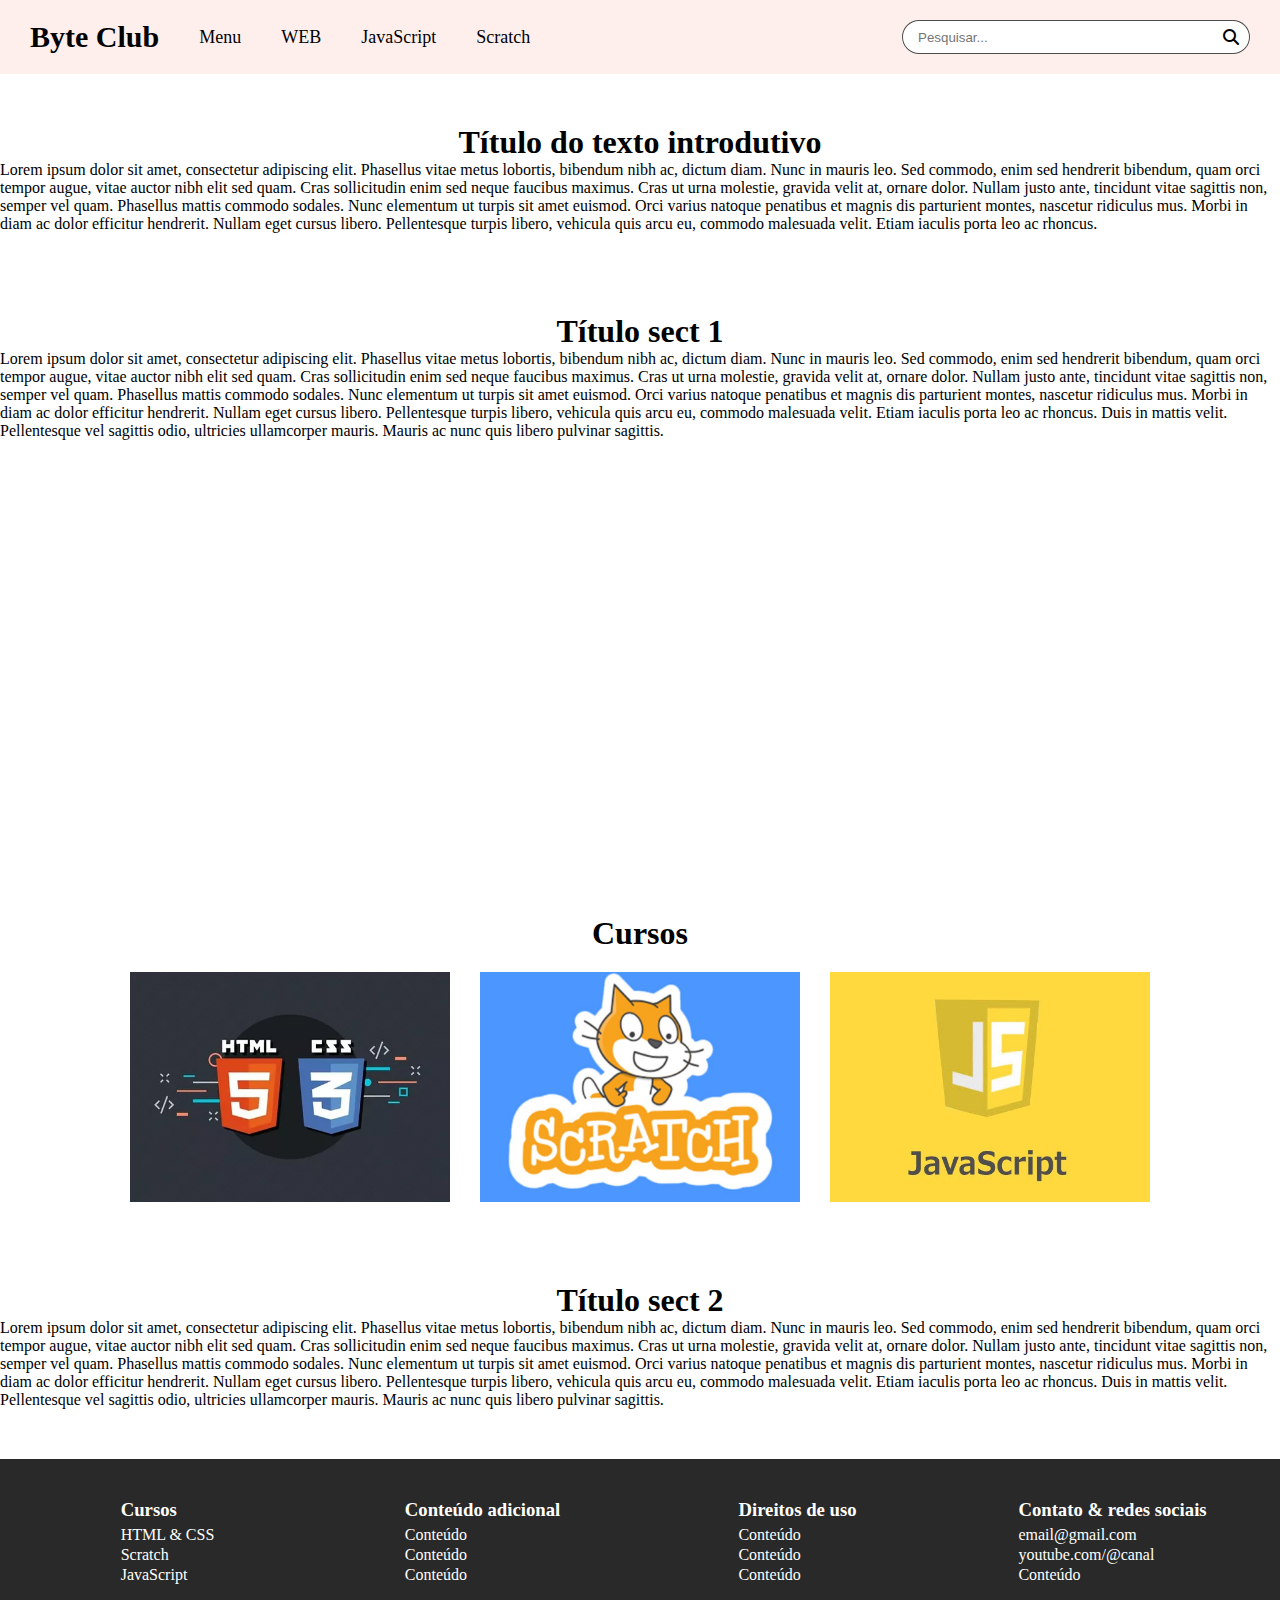
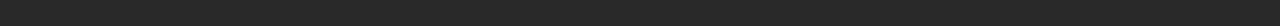
==== index.html @ 6d47fec1 "update site" ====
<!DOCTYPE html>
<html lang="pt-br">

<head>
    <meta charset="UTF-8">
    <meta name="viewport" content="width=\, initial-scale=1.0">
    <link rel="stylesheet" href="styles/style.css">
    <link rel="stylesheet" href="https://cdnjs.cloudflare.com/ajax/libs/font-awesome/6.6.0/css/all.min.css">
    <title>Byte Club</title>
</head>

<body>
    <header>
        <nav class="header-nav">
            <a class="nav-item" href="/index.html">
                <h1>Byte Club</h1>
            </a>
            <a class="nav-item" href="/index.html">Menu</a>
            <a class="nav-item" href="/pages/web.html">WEB</a>
            <a class="nav-item" href="/pages/conteudo_js.html">JavaScript</a>
            <a class="nav-item" href="/pages/scratch.html">Scratch</a>

        </nav>
        <div class="header-search">
            <input type="text" id="inptPesquisa" placeholder="Pesquisar...">
            <i class="fa-solid fa-magnifying-glass"></i>
        </div>
    </header>

    <main>
        <section class="banner">
            <div class="banner-text container">
                <h1>Título do texto introdutivo</h1>
                <p>Lorem ipsum dolor sit amet, consectetur adipiscing elit. Phasellus vitae metus lobortis, bibendum nibh ac, dictum diam. Nunc in mauris leo.
                    Sed commodo, enim sed hendrerit bibendum, quam orci tempor augue, vitae auctor nibh elit sed quam. Cras sollicitudin enim sed neque
                    faucibus maximus. Cras ut urna molestie, gravida velit at, ornare dolor. Nullam justo ante, tincidunt vitae sagittis non, semper vel quam.
                    Phasellus mattis commodo sodales. Nunc elementum ut turpis sit amet euismod. Orci varius natoque penatibus et magnis dis parturient
                    montes, nascetur ridiculus mus. Morbi in diam ac dolor efficitur hendrerit. Nullam eget cursus libero. Pellentesque turpis libero, vehicula quis
                    arcu eu, commodo malesuada velit. Etiam iaculis porta leo ac rhoncus.</p>
            </div>
        </section>
        <section class="s1 container">
            <h1>Título sect 1</h1>
            <p>Lorem ipsum dolor sit amet, consectetur adipiscing elit. Phasellus vitae metus lobortis, bibendum nibh ac, dictum diam. Nunc in mauris leo.
                Sed commodo, enim sed hendrerit bibendum, quam orci tempor augue, vitae auctor nibh elit sed quam. Cras sollicitudin enim sed neque
                faucibus maximus. Cras ut urna molestie, gravida velit at, ornare dolor. Nullam justo ante, tincidunt vitae sagittis non, semper vel quam.
                Phasellus mattis commodo sodales. Nunc elementum ut turpis sit amet euismod. Orci varius natoque penatibus et magnis dis parturient
                montes, nascetur ridiculus mus. Morbi in diam ac dolor efficitur hendrerit. Nullam eget cursus libero. Pellentesque turpis libero, vehicula quis
                arcu eu, commodo malesuada velit. Etiam iaculis porta leo ac rhoncus. Duis in mattis velit. Pellentesque vel sagittis odio, ultricies ullamcorper
                mauris. Mauris ac nunc quis libero pulvinar sagittis.</p>
        </section>
        <section class="container video-section">
            <div class="youtubeBox">
                <iframe width="560" height="315" src="https://www.youtube.com/embed/ts-H3W1uLMM?si=paWpA5qaViZoQzdH" title="Youtube Player" frameborder="0" allow="accelerometer; autoplay; clipboard-write; encrypted-media; gyroscope;   
            picture-in-picture" allowfullscreen>
                </iframe>
            </div>
        </section>
        <section class="container courses">
            <h1>Cursos</h1>
            <div class="courses-imgs">
                <a class="html-css" href="#"></a>
                <a class="scratch" href="./pages/scratch.html"></a>
                <a class="javascript" href="#"></a>
            </div>
        </section>
        <section class="container s2">
            <h1>Título sect 2</h1>
            <p>Lorem ipsum dolor sit amet, consectetur adipiscing elit. Phasellus vitae metus lobortis, bibendum nibh ac, dictum diam. Nunc in mauris leo.
                Sed commodo, enim sed hendrerit bibendum, quam orci tempor augue, vitae auctor nibh elit sed quam. Cras sollicitudin enim sed neque
                faucibus maximus. Cras ut urna molestie, gravida velit at, ornare dolor. Nullam justo ante, tincidunt vitae sagittis non, semper vel quam.
                Phasellus mattis commodo sodales. Nunc elementum ut turpis sit amet euismod. Orci varius natoque penatibus et magnis dis parturient
                montes, nascetur ridiculus mus. Morbi in diam ac dolor efficitur hendrerit. Nullam eget cursus libero. Pellentesque turpis libero, vehicula quis
                arcu eu, commodo malesuada velit. Etiam iaculis porta leo ac rhoncus. Duis in mattis velit. Pellentesque vel sagittis odio, ultricies ullamcorper
                mauris. Mauris ac nunc quis libero pulvinar sagittis.</p>
        </section>
    </main>

    <footer>
        <div>
            <h3>Cursos</h3>
            <a href="">HTML & CSS</a>
            <a href="">Scratch</a>
            <a href="">JavaScript</a>
        </div>

        <div>
            <h3>Conteúdo adicional</h3>
            <a href="">Conteúdo</a>
            <a href="">Conteúdo</a>
            <a href="">Conteúdo</a>
        </div>

        <div>
            <h3>Direitos de uso</h3>
            <a href="">Conteúdo</a>
            <a href="">Conteúdo</a>
            <a href="">Conteúdo</a>
        </div>


        <div>
            <h3>Contato & redes sociais</h3>
            <a href="">email@gmail.com</a>
            <a href="">youtube.com/@canal</a>
            <a href="">Conteúdo</a>
        </div>
    </footer>
</body>

</html>
---- styles/style.css ----
/*global*/
@import "./global/global.css";
@import "./global/header.css";
@import "./global/footer.css";

/*home*/
@import "./home/banner.css";
@import "./home/first-section.css";
@import "./home/video.css";
@import "./home/courses.css";
@import "./home/second-section.css";
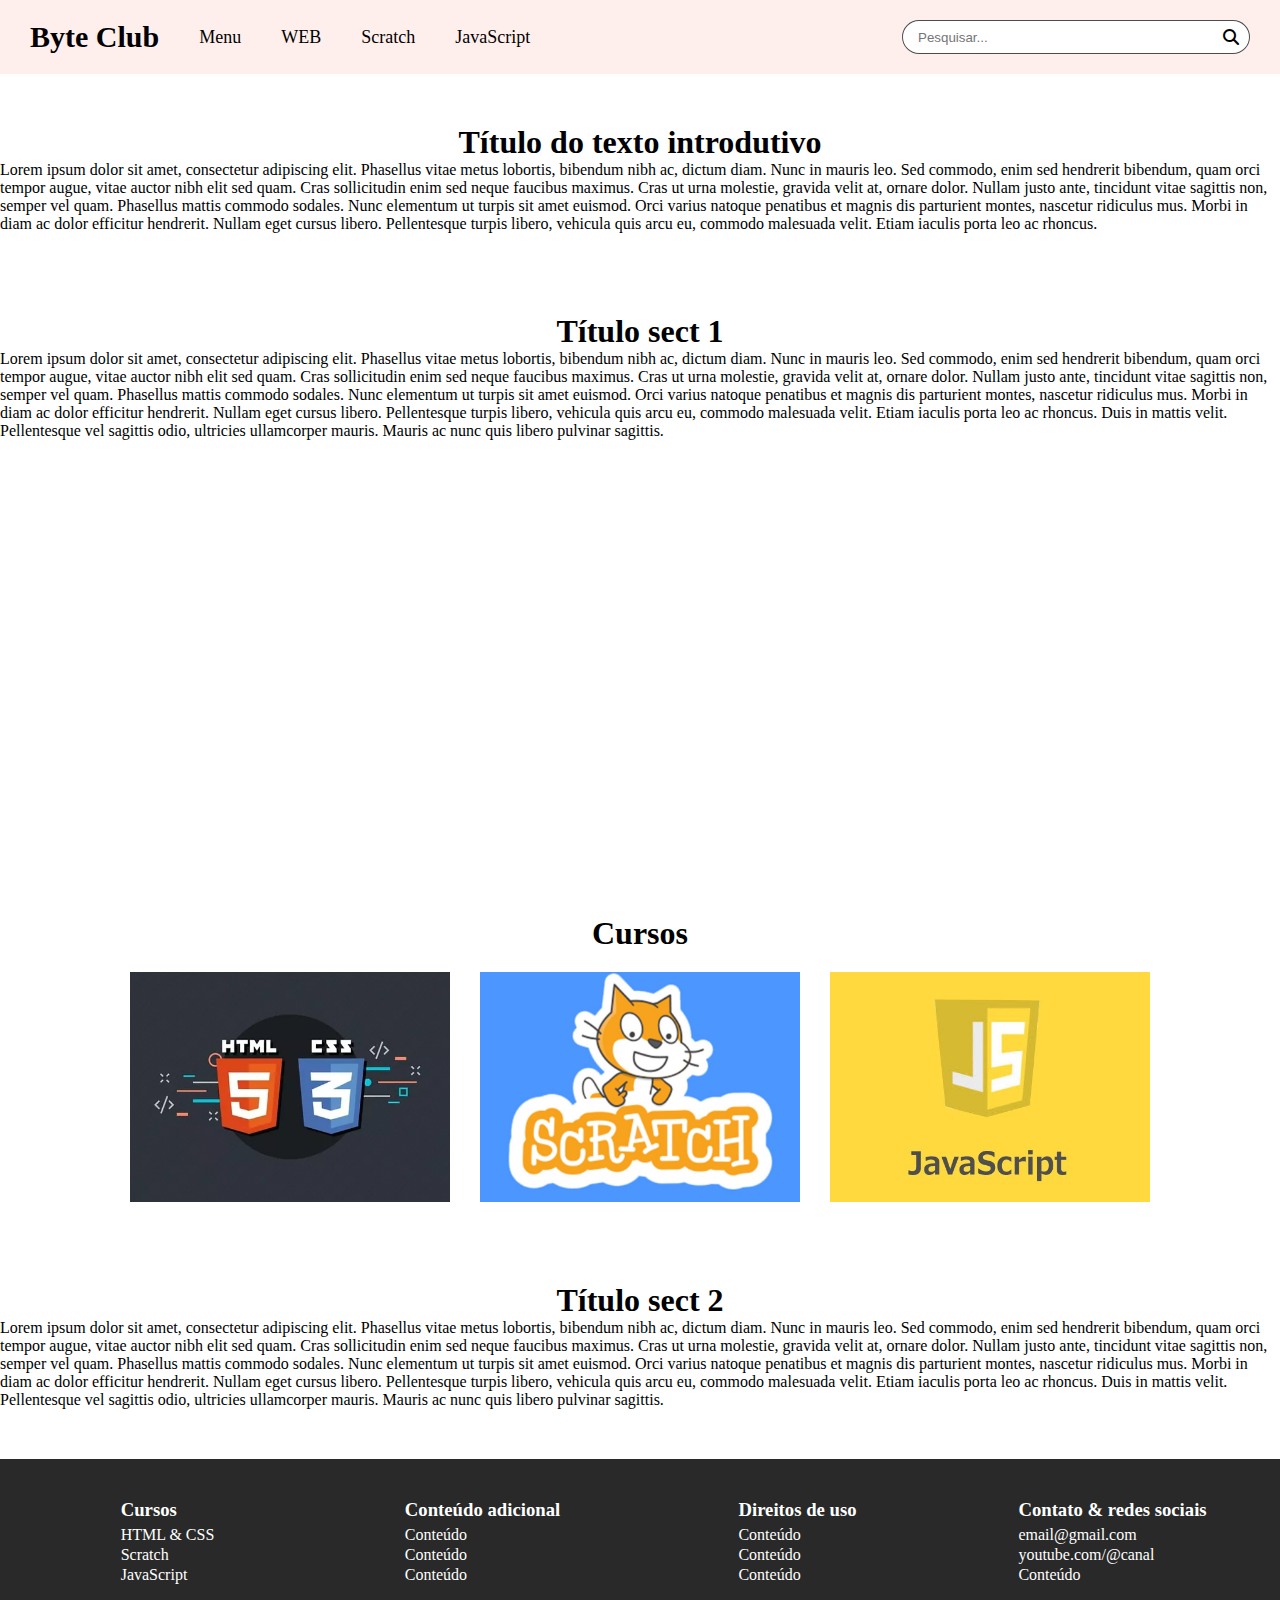
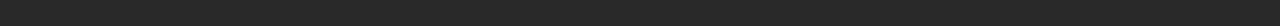
==== commit 6263da7f: "Conteudo html da pagina web e barra lateral" ====
--- a/index.html
+++ b/index.html
@@ -17,8 +17,8 @@
             </a>
             <a class="nav-item" href="/index.html">Menu</a>
             <a class="nav-item" href="/pages/web.html">WEB</a>
+            <a class="nav-item" href="/pages/scratch.html">Scratch</a>
             <a class="nav-item" href="/pages/conteudo_js.html">JavaScript</a>
-            <a class="nav-item" href="/pages/scratch.html">Scratch</a>
 
         </nav>
         <div class="header-search">
@@ -59,7 +59,7 @@
         <section class="container courses">
             <h1>Cursos</h1>
             <div class="courses-imgs">
-                <a class="html-css" href="#"></a>
+                <a class="html-css" href="./pages/web.html"></a>
                 <a class="scratch" href="./pages/scratch.html"></a>
                 <a class="javascript" href="#"></a>
             </div>
--- a/styles/style.css
+++ b/styles/style.css
@@ -4,8 +4,12 @@
 @import "./global/footer.css";
 
 /*home*/
-@import "./home/banner.css";
-@import "./home/first-section.css";
-@import "./home/video.css";
-@import "./home/courses.css";
-@import "./home/second-section.css";
+@import "./pages_style/home.css";
+
+/*scratch*/
+@import "./pages_style/scratch.css";
+
+/* scratch, web sidebar */
+@import "./global/sidebar.css";
+
+/*web*/
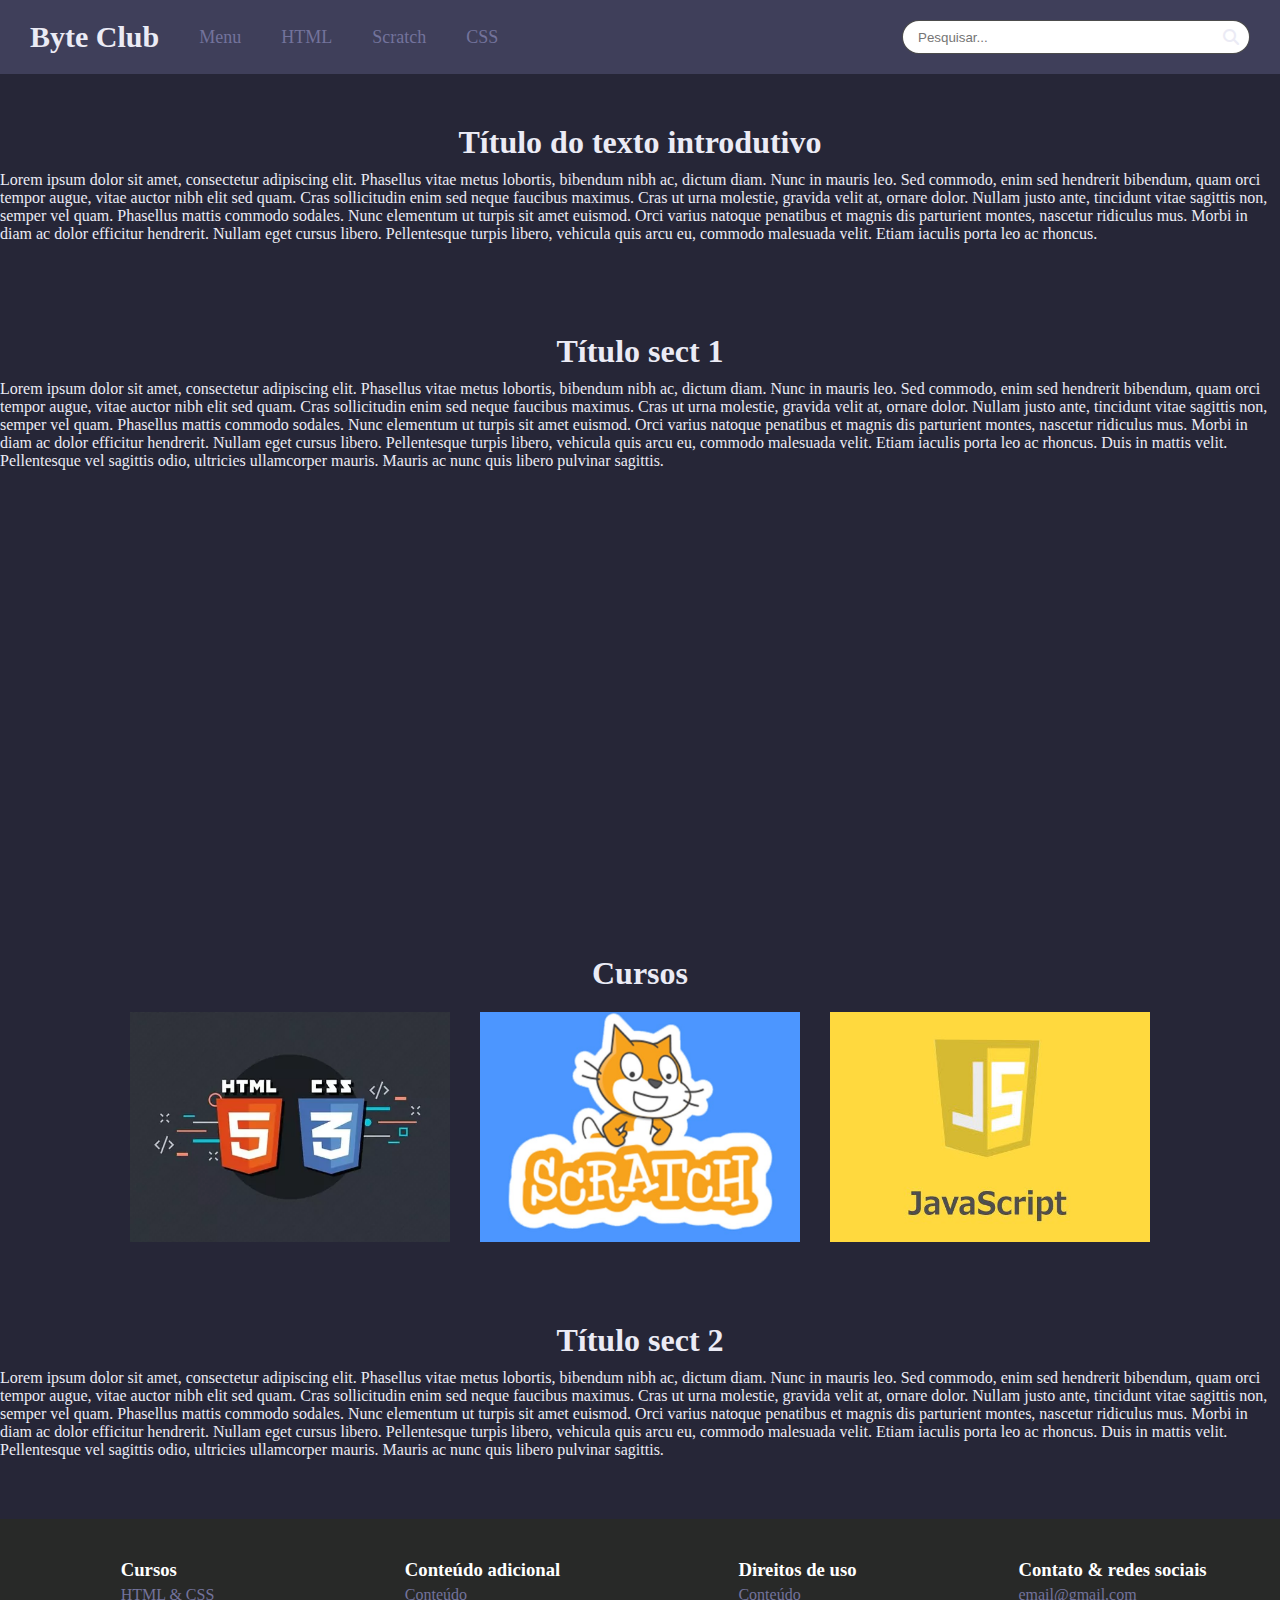
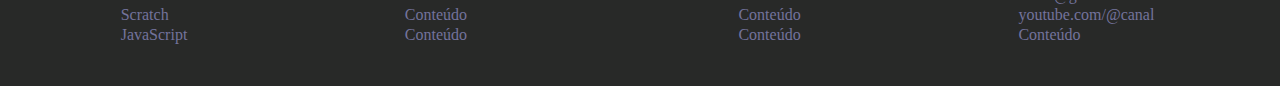
==== commit 8b195cc1: "alterados web.html, adicionado tudo no corpo do styl" ====
--- a/index.html
+++ b/index.html
@@ -1,111 +1,144 @@
 <!DOCTYPE html>
 <html lang="pt-br">
+  <head>
+    <meta charset="UTF-8" />
+    <meta name="viewport" content="width=\, initial-scale=1.0" />
+    <link rel="stylesheet" href="styles/style.css" />
+    <link
+      rel="stylesheet"
+      href="https://cdnjs.cloudflare.com/ajax/libs/font-awesome/6.6.0/css/all.min.css"
+    />
+    <title>Byte Club</title>
+  </head>
 
-<head>
-    <meta charset="UTF-8">
-    <meta name="viewport" content="width=\, initial-scale=1.0">
-    <link rel="stylesheet" href="styles/style.css">
-    <link rel="stylesheet" href="https://cdnjs.cloudflare.com/ajax/libs/font-awesome/6.6.0/css/all.min.css">
-    <title>Byte Club</title>
-</head>
-
-<body>
+  <body>
     <header>
-        <nav class="header-nav">
-            <a class="nav-item" href="/index.html">
-                <h1>Byte Club</h1>
-            </a>
-            <a class="nav-item" href="/index.html">Menu</a>
-            <a class="nav-item" href="/pages/web.html">WEB</a>
-            <a class="nav-item" href="/pages/scratch.html">Scratch</a>
-            <a class="nav-item" href="/pages/conteudo_js.html">JavaScript</a>
-
-        </nav>
-        <div class="header-search">
-            <input type="text" id="inptPesquisa" placeholder="Pesquisar...">
-            <i class="fa-solid fa-magnifying-glass"></i>
-        </div>
+      <nav class="header-nav">
+        <a class="nav-item" href="/index.html">
+          <h1>Byte Club</h1>
+        </a>
+        <a class="nav-item" href="/index.html">Menu</a>
+        <a class="nav-item" href="/pages/web.html">HTML</a>
+        <a class="nav-item" href="/pages/scratch.html">Scratch</a>
+        <a class="nav-item" href="/pages/conteudo_js.html">CSS</a>
+      </nav>
+      <div class="header-search">
+        <input type="text" id="inptPesquisa" placeholder="Pesquisar..." />
+        <i class="fa-solid fa-magnifying-glass"></i>
+      </div>
     </header>
 
     <main>
-        <section class="banner">
-            <div class="banner-text container">
-                <h1>Título do texto introdutivo</h1>
-                <p>Lorem ipsum dolor sit amet, consectetur adipiscing elit. Phasellus vitae metus lobortis, bibendum nibh ac, dictum diam. Nunc in mauris leo.
-                    Sed commodo, enim sed hendrerit bibendum, quam orci tempor augue, vitae auctor nibh elit sed quam. Cras sollicitudin enim sed neque
-                    faucibus maximus. Cras ut urna molestie, gravida velit at, ornare dolor. Nullam justo ante, tincidunt vitae sagittis non, semper vel quam.
-                    Phasellus mattis commodo sodales. Nunc elementum ut turpis sit amet euismod. Orci varius natoque penatibus et magnis dis parturient
-                    montes, nascetur ridiculus mus. Morbi in diam ac dolor efficitur hendrerit. Nullam eget cursus libero. Pellentesque turpis libero, vehicula quis
-                    arcu eu, commodo malesuada velit. Etiam iaculis porta leo ac rhoncus.</p>
-            </div>
-        </section>
-        <section class="s1 container">
-            <h1>Título sect 1</h1>
-            <p>Lorem ipsum dolor sit amet, consectetur adipiscing elit. Phasellus vitae metus lobortis, bibendum nibh ac, dictum diam. Nunc in mauris leo.
-                Sed commodo, enim sed hendrerit bibendum, quam orci tempor augue, vitae auctor nibh elit sed quam. Cras sollicitudin enim sed neque
-                faucibus maximus. Cras ut urna molestie, gravida velit at, ornare dolor. Nullam justo ante, tincidunt vitae sagittis non, semper vel quam.
-                Phasellus mattis commodo sodales. Nunc elementum ut turpis sit amet euismod. Orci varius natoque penatibus et magnis dis parturient
-                montes, nascetur ridiculus mus. Morbi in diam ac dolor efficitur hendrerit. Nullam eget cursus libero. Pellentesque turpis libero, vehicula quis
-                arcu eu, commodo malesuada velit. Etiam iaculis porta leo ac rhoncus. Duis in mattis velit. Pellentesque vel sagittis odio, ultricies ullamcorper
-                mauris. Mauris ac nunc quis libero pulvinar sagittis.</p>
-        </section>
-        <section class="container video-section">
-            <div class="youtubeBox">
-                <iframe width="560" height="315" src="https://www.youtube.com/embed/ts-H3W1uLMM?si=paWpA5qaViZoQzdH" title="Youtube Player" frameborder="0" allow="accelerometer; autoplay; clipboard-write; encrypted-media; gyroscope;   
-            picture-in-picture" allowfullscreen>
-                </iframe>
-            </div>
-        </section>
-        <section class="container courses">
-            <h1>Cursos</h1>
-            <div class="courses-imgs">
-                <a class="html-css" href="./pages/web.html"></a>
-                <a class="scratch" href="./pages/scratch.html"></a>
-                <a class="javascript" href="#"></a>
-            </div>
-        </section>
-        <section class="container s2">
-            <h1>Título sect 2</h1>
-            <p>Lorem ipsum dolor sit amet, consectetur adipiscing elit. Phasellus vitae metus lobortis, bibendum nibh ac, dictum diam. Nunc in mauris leo.
-                Sed commodo, enim sed hendrerit bibendum, quam orci tempor augue, vitae auctor nibh elit sed quam. Cras sollicitudin enim sed neque
-                faucibus maximus. Cras ut urna molestie, gravida velit at, ornare dolor. Nullam justo ante, tincidunt vitae sagittis non, semper vel quam.
-                Phasellus mattis commodo sodales. Nunc elementum ut turpis sit amet euismod. Orci varius natoque penatibus et magnis dis parturient
-                montes, nascetur ridiculus mus. Morbi in diam ac dolor efficitur hendrerit. Nullam eget cursus libero. Pellentesque turpis libero, vehicula quis
-                arcu eu, commodo malesuada velit. Etiam iaculis porta leo ac rhoncus. Duis in mattis velit. Pellentesque vel sagittis odio, ultricies ullamcorper
-                mauris. Mauris ac nunc quis libero pulvinar sagittis.</p>
-        </section>
+      <section class="banner">
+        <div class="banner-text container">
+          <h1>Título do texto introdutivo</h1>
+          <p>
+            Lorem ipsum dolor sit amet, consectetur adipiscing elit. Phasellus
+            vitae metus lobortis, bibendum nibh ac, dictum diam. Nunc in mauris
+            leo. Sed commodo, enim sed hendrerit bibendum, quam orci tempor
+            augue, vitae auctor nibh elit sed quam. Cras sollicitudin enim sed
+            neque faucibus maximus. Cras ut urna molestie, gravida velit at,
+            ornare dolor. Nullam justo ante, tincidunt vitae sagittis non,
+            semper vel quam. Phasellus mattis commodo sodales. Nunc elementum ut
+            turpis sit amet euismod. Orci varius natoque penatibus et magnis dis
+            parturient montes, nascetur ridiculus mus. Morbi in diam ac dolor
+            efficitur hendrerit. Nullam eget cursus libero. Pellentesque turpis
+            libero, vehicula quis arcu eu, commodo malesuada velit. Etiam
+            iaculis porta leo ac rhoncus.
+          </p>
+        </div>
+      </section>
+      <section class="s1 container">
+        <h1>Título sect 1</h1>
+        <p>
+          Lorem ipsum dolor sit amet, consectetur adipiscing elit. Phasellus
+          vitae metus lobortis, bibendum nibh ac, dictum diam. Nunc in mauris
+          leo. Sed commodo, enim sed hendrerit bibendum, quam orci tempor augue,
+          vitae auctor nibh elit sed quam. Cras sollicitudin enim sed neque
+          faucibus maximus. Cras ut urna molestie, gravida velit at, ornare
+          dolor. Nullam justo ante, tincidunt vitae sagittis non, semper vel
+          quam. Phasellus mattis commodo sodales. Nunc elementum ut turpis sit
+          amet euismod. Orci varius natoque penatibus et magnis dis parturient
+          montes, nascetur ridiculus mus. Morbi in diam ac dolor efficitur
+          hendrerit. Nullam eget cursus libero. Pellentesque turpis libero,
+          vehicula quis arcu eu, commodo malesuada velit. Etiam iaculis porta
+          leo ac rhoncus. Duis in mattis velit. Pellentesque vel sagittis odio,
+          ultricies ullamcorper mauris. Mauris ac nunc quis libero pulvinar
+          sagittis.
+        </p>
+      </section>
+      <section class="container video-section">
+        <div class="youtubeBox">
+          <iframe
+            width="560"
+            height="315"
+            src="https://www.youtube.com/embed/ts-H3W1uLMM?si=paWpA5qaViZoQzdH"
+            title="Youtube Player"
+            frameborder="0"
+            allow="accelerometer; autoplay; clipboard-write; encrypted-media; gyroscope;   
+            picture-in-picture"
+            allowfullscreen
+          >
+          </iframe>
+        </div>
+      </section>
+      <section class="container courses">
+        <h1>Cursos</h1>
+        <div class="courses-imgs">
+          <a class="html-css" href="./pages/web.html"></a>
+          <a class="scratch" href="./pages/scratch.html"></a>
+          <a class="javascript" href="#"></a>
+        </div>
+      </section>
+      <section class="container s2">
+        <h1>Título sect 2</h1>
+        <p>
+          Lorem ipsum dolor sit amet, consectetur adipiscing elit. Phasellus
+          vitae metus lobortis, bibendum nibh ac, dictum diam. Nunc in mauris
+          leo. Sed commodo, enim sed hendrerit bibendum, quam orci tempor augue,
+          vitae auctor nibh elit sed quam. Cras sollicitudin enim sed neque
+          faucibus maximus. Cras ut urna molestie, gravida velit at, ornare
+          dolor. Nullam justo ante, tincidunt vitae sagittis non, semper vel
+          quam. Phasellus mattis commodo sodales. Nunc elementum ut turpis sit
+          amet euismod. Orci varius natoque penatibus et magnis dis parturient
+          montes, nascetur ridiculus mus. Morbi in diam ac dolor efficitur
+          hendrerit. Nullam eget cursus libero. Pellentesque turpis libero,
+          vehicula quis arcu eu, commodo malesuada velit. Etiam iaculis porta
+          leo ac rhoncus. Duis in mattis velit. Pellentesque vel sagittis odio,
+          ultricies ullamcorper mauris. Mauris ac nunc quis libero pulvinar
+          sagittis.
+        </p>
+      </section>
     </main>
 
     <footer>
-        <div>
-            <h3>Cursos</h3>
-            <a href="">HTML & CSS</a>
-            <a href="">Scratch</a>
-            <a href="">JavaScript</a>
-        </div>
+      <div>
+        <h3>Cursos</h3>
+        <a href="">HTML & CSS</a>
+        <a href="">Scratch</a>
+        <a href="">JavaScript</a>
+      </div>
 
-        <div>
-            <h3>Conteúdo adicional</h3>
-            <a href="">Conteúdo</a>
-            <a href="">Conteúdo</a>
-            <a href="">Conteúdo</a>
-        </div>
+      <div>
+        <h3>Conteúdo adicional</h3>
+        <a href="">Conteúdo</a>
+        <a href="">Conteúdo</a>
+        <a href="">Conteúdo</a>
+      </div>
 
-        <div>
-            <h3>Direitos de uso</h3>
-            <a href="">Conteúdo</a>
-            <a href="">Conteúdo</a>
-            <a href="">Conteúdo</a>
-        </div>
+      <div>
+        <h3>Direitos de uso</h3>
+        <a href="">Conteúdo</a>
+        <a href="">Conteúdo</a>
+        <a href="">Conteúdo</a>
+      </div>
 
-
-        <div>
-            <h3>Contato & redes sociais</h3>
-            <a href="">email@gmail.com</a>
-            <a href="">youtube.com/@canal</a>
-            <a href="">Conteúdo</a>
-        </div>
+      <div>
+        <h3>Contato & redes sociais</h3>
+        <a href="">email@gmail.com</a>
+        <a href="">youtube.com/@canal</a>
+        <a href="">Conteúdo</a>
+      </div>
     </footer>
-</body>
-
-</html>+  </body>
+</html>
--- a/styles/style.css
+++ b/styles/style.css
@@ -1,15 +1,350 @@
-/*global*/
-@import "./global/global.css";
-@import "./global/header.css";
-@import "./global/footer.css";
-
-/*home*/
-@import "./pages_style/home.css";
-
-/*scratch*/
-@import "./pages_style/scratch.css";
-
-/* scratch, web sidebar */
-@import "./global/sidebar.css";
-
-/*web*/
+/* -------------------------------- */
+/* ESTILOS GLOBAIS                  */
+/* -------------------------------- */
+
+* {
+  padding: 0;
+  margin: 0;
+  box-sizing: border-box;
+}
+
+html {
+  scroll-padding-top: 0px;
+}
+
+body {
+  margin: 0;
+  padding: 0;
+  background-color: #262637; /* Azul escuro da paleta como fundo */
+  color: #ebebf5; /* Branco gelo da paleta para o texto */
+}
+
+a {
+  text-decoration: none;
+  transition: color 0.3s ease;
+  color: #73739c; /* Azul claro acinzentado para os links */
+}
+
+a:hover {
+  color: #9494bf; /* Azul claro mais vibrante para o hover */
+}
+
+img {
+  max-width: 100%;
+  height: auto;
+}
+
+p {
+  margin-top: 10px;
+  margin-bottom: 10px;
+}
+
+li {
+  margin-top: 10px;
+}
+
+.container {
+  max-width: 1300px;
+  margin: 20px auto;
+  padding-top: 30px;
+  padding-bottom: 30px;
+}
+
+/* -------------------------------- */
+/* HEADER                            */
+/* -------------------------------- */
+
+header {
+  padding: 20px 30px;
+  background-color: #3f3f5a; /* Azul acinzentado escuro para o navbar */
+  display: flex;
+  justify-content: space-between;
+  align-items: center;
+  top: 0;
+  position: sticky;
+  width: 100%;
+}
+
+.header-nav {
+  display: flex;
+  gap: 40px;
+  align-items: center;
+}
+
+.header-nav h1 {
+  font-size: 30px;
+  color: #ebebf5; /* Branco gelo para o título do header */
+}
+
+.header-nav a {
+  font-size: 18px;
+}
+
+.header-search {
+  display: flex;
+  align-items: center;
+  gap: 5px;
+  background-color: white;
+  padding: 8px 10px 8px 15px;
+  border-radius: 20px;
+  border: solid rgba(0, 0, 0, 0.7) 1px;
+}
+
+.header-search input {
+  border: none;
+  width: 300px;
+}
+
+input:focus-visible {
+  outline: none;
+}
+
+/* -------------------------------- */
+/* FOOTER                            */
+/* -------------------------------- */
+
+footer {
+  display: grid;
+  grid-template-columns: repeat(4, 1fr);
+  justify-items: center;
+  background-color: #282928;
+  color: white;
+  padding: 40px 10px;
+}
+
+footer h3 {
+  margin-bottom: 5px;
+}
+
+footer a {
+  display: block;
+  margin-bottom: 2px;
+}
+
+/* -------------------------------- */
+/* HOME                              */
+/* -------------------------------- */
+
+/* Banner */
+.banner h1 {
+  text-align: center;
+}
+
+/* Courses */
+.courses h1 {
+  text-align: center;
+  margin-bottom: 20px;
+}
+
+.courses-imgs {
+  display: flex;
+  justify-content: center;
+  gap: 30px;
+}
+
+.courses-imgs a {
+  display: block;
+  height: 230px;
+  width: 25%;
+  background-repeat: no-repeat;
+  background-size: cover;
+  background-position: center;
+}
+
+.html-css {
+  background-image: url("../../images/html-css.webp");
+}
+
+.scratch {
+  background-image: url("../../images/scratch.jpg");
+}
+
+.javascript {
+  background-image: url("../../images/javascript.jpg");
+}
+
+/* First Section */
+.s1 h1 {
+  text-align: center;
+}
+
+/* Second Section */
+.s2 h1 {
+  text-align: center;
+}
+
+/* Video */
+.youtubeBox {
+  display: flex;
+  justify-content: center;
+}
+
+/* -------------------------------- */
+/* SCRATCH                          */
+/* -------------------------------- */
+
+#scratch .box_text,
+#web .box_text {
+  margin-left: 20px;
+}
+
+/* Estilos migrados do scratch.css */
+.box_text {
+  justify-content: flex-start;
+  margin-left: 250px; /* Ajuste este valor se necessário */
+  width: 1000px; /* Ajuste este valor se necessário */
+}
+
+.conteudo_titulo {
+  color: #ebebf5; /* Branco gelo para os títulos */
+  font-family: "Rowdies", serif;
+  font-weight: 700;
+  font-size: 40px;
+  font-style: normal;
+  align-items: center;
+  text-align: center;
+  justify-content: center;
+  margin: 20px 20px;
+}
+
+.text_content_strong {
+  margin-bottom: 7px;
+  font-family: "Ubuntu", sans-serif;
+  font-weight: 700;
+  font-style: normal;
+  color: #e7e7ee;
+}
+
+.text_content_medium {
+  margin-bottom: 7px;
+  color: #d9d9d9;
+  font-family: "Ubuntu", sans-serif;
+}
+
+#scratch main,
+#web main {
+  display: flex;
+  gap: 60px;
+}
+
+.topics_sidebar {
+  display: flex;
+  flex-direction: column;
+  top: 160px;
+  margin-left: 30px;
+  position: sticky;
+  width: 180px;
+  color: #818cf8;
+}
+
+.topics_sidebar a {
+  margin-bottom: 10px;
+  color: #73739c; /* Azul claro acinzentado para os links da sidebar */
+}
+
+.topics_sidebar details {
+  display: flex;
+  flex-direction: column;
+}
+
+.topics_sidebar details a,
+.topics_sidebar summary {
+  margin-bottom: 5px;
+}
+
+.topics_sidebar details a:nth-child(n + 2) {
+  margin-left: 16px;
+}
+
+.topics_sidebar a:hover {
+  text-decoration: underline;
+}
+
+/* -------------------------------- */
+/* WEB                              */
+/* -------------------------------- */
+
+code {
+  font-family: "Courier New", monospace;
+  font-size: 14px;
+  padding: 2px 4px;
+  border: 1px solid #ccc;
+  white-space: pre-wrap;
+  background-color: #21213c !important; /* Azul escuro para o fundo do código */
+  color: #ebebf5 !important; /* Branco gelo para o texto do código */
+  margin-bottom: 5px;
+}
+
+.scratch-code {
+  font-family: "Courier New", monospace;
+  font-size: 14px;
+  padding: 2px 4px;
+  border: 1px solid #ccc;
+  white-space: pre-wrap;
+  background-color: #21213c !important; /* Azul escuro para o fundo do código */
+  color: #ebebf5 !important; /* Branco gelo para o texto do código */
+  margin-bottom: 5px;
+}
+
+pre code .hljs-tag {
+  color: #569cd6; /* Azul claro para tags */
+}
+
+pre code .hljs-name,
+pre code .hljs-selector-id,
+pre code .hljs-selector-class {
+  color: #c586c0; /* Lilás para nomes, IDs e classes */
+}
+
+pre code .hljs-attribute {
+  color: #9cdcfe; /* Azul ciano para atributos */
+}
+
+pre code .hljs-string,
+pre code .hljs-title {
+  color: #d69d85; /* Laranja claro para strings e títulos */
+}
+
+pre code .hljs-keyword,
+pre code .hljs-literal,
+pre code .hljs-symbol,
+pre code .hljs-number {
+  color: #4ec9b0; /* Verde água para palavras-chave, literais, símbolos e números */
+}
+
+pre code .hljs-comment,
+pre code .hljs-quote {
+  color: #6a9955; /* Verde escuro para comentários */
+}
+
+pre code .hljs-tag {
+  color: #24f209; /* Cor mais clara para as tags principais */
+}
+.pre code .hljs-name,
+.pre code .hljs-selector-id,
+.pre code .hljs-selector-class,
+.pre code .hljs-attribute,
+.pre code .hljs-string,
+.pre code .hljs-title,
+.pre code .hljs-keyword,
+.pre code .hljs-literal,
+.pre code .hljs-symbol,
+.pre code .hljs-number,
+.pre code .hljs-comment,
+.pre code .hljs-quote,
+.pre code .hljs-meta,
+.pre code .hljs-template-tag,
+.pre code .hljs-template-variable,
+.pre code .hljs-addition,
+.pre code .hljs-deletion,
+.pre code .hljs-selector-pseudo {
+  color: #690ceb !important;
+}
+
+/* Importações de fontes - Movidas para o topo */
+@import url("https://fonts.googleapis.com/css2?family=Sixtyfour+Convergence&display=swap");
+@import url("https://fonts.googleapis.com/css2?family=Ubuntu:ital,wght@0,300;0,400;0,500;0,700;1,300;1,400;1,500;1,700&display=swap");
+
+html {
+  scroll-behavior: smooth;
+}
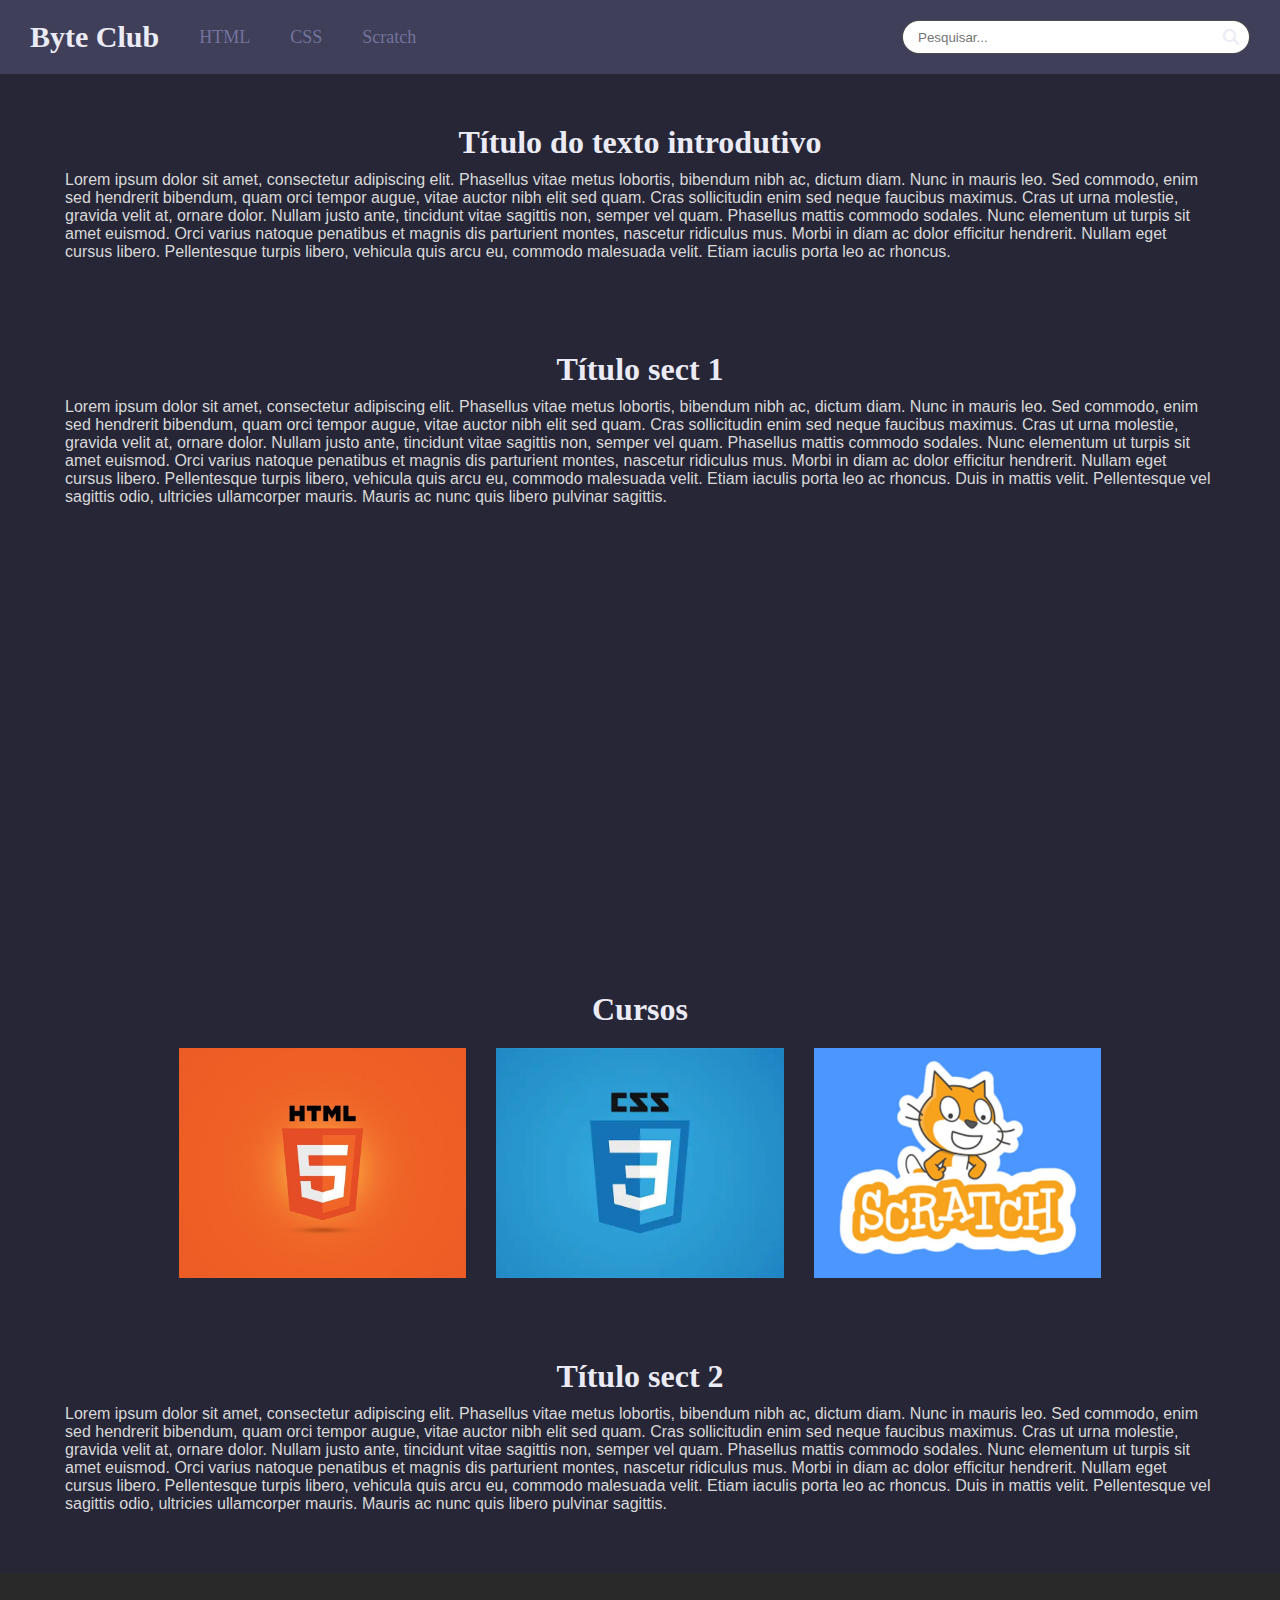
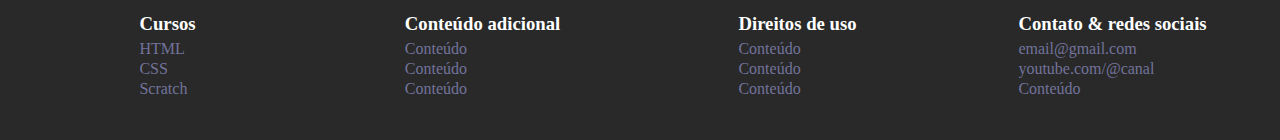
==== commit 2e0e16be: "Mudanças na sidebar, no footer, no header e no css geral, implementação do footer onde faltava e do " ====
--- a/index.html
+++ b/index.html
@@ -1,144 +1,136 @@
 <!DOCTYPE html>
 <html lang="pt-br">
-  <head>
-    <meta charset="UTF-8" />
-    <meta name="viewport" content="width=\, initial-scale=1.0" />
-    <link rel="stylesheet" href="styles/style.css" />
-    <link
-      rel="stylesheet"
-      href="https://cdnjs.cloudflare.com/ajax/libs/font-awesome/6.6.0/css/all.min.css"
-    />
-    <title>Byte Club</title>
-  </head>
 
-  <body>
-    <header>
-      <nav class="header-nav">
-        <a class="nav-item" href="/index.html">
-          <h1>Byte Club</h1>
-        </a>
-        <a class="nav-item" href="/index.html">Menu</a>
-        <a class="nav-item" href="/pages/web.html">HTML</a>
-        <a class="nav-item" href="/pages/scratch.html">Scratch</a>
-        <a class="nav-item" href="/pages/conteudo_js.html">CSS</a>
-      </nav>
-      <div class="header-search">
-        <input type="text" id="inptPesquisa" placeholder="Pesquisar..." />
-        <i class="fa-solid fa-magnifying-glass"></i>
-      </div>
-    </header>
+<head>
+  <meta charset="UTF-8" />
+  <meta name="viewport" content="width=\, initial-scale=1.0" />
+  <link rel="stylesheet" href="styles/style.css" />
+  <link rel="stylesheet" href="styles/index.css" />
+  <link rel="stylesheet" href="https://cdnjs.cloudflare.com/ajax/libs/font-awesome/6.6.0/css/all.min.css" />
+  <title>Home Page - Byte Club</title>
+</head>
 
-    <main>
-      <section class="banner">
-        <div class="banner-text container">
-          <h1>Título do texto introdutivo</h1>
-          <p>
-            Lorem ipsum dolor sit amet, consectetur adipiscing elit. Phasellus
-            vitae metus lobortis, bibendum nibh ac, dictum diam. Nunc in mauris
-            leo. Sed commodo, enim sed hendrerit bibendum, quam orci tempor
-            augue, vitae auctor nibh elit sed quam. Cras sollicitudin enim sed
-            neque faucibus maximus. Cras ut urna molestie, gravida velit at,
-            ornare dolor. Nullam justo ante, tincidunt vitae sagittis non,
-            semper vel quam. Phasellus mattis commodo sodales. Nunc elementum ut
-            turpis sit amet euismod. Orci varius natoque penatibus et magnis dis
-            parturient montes, nascetur ridiculus mus. Morbi in diam ac dolor
-            efficitur hendrerit. Nullam eget cursus libero. Pellentesque turpis
-            libero, vehicula quis arcu eu, commodo malesuada velit. Etiam
-            iaculis porta leo ac rhoncus.
-          </p>
-        </div>
-      </section>
-      <section class="s1 container">
-        <h1>Título sect 1</h1>
-        <p>
+<body id="home">
+  <header>
+    <nav class="header-nav">
+      <a class="nav-item" href="index.html">
+        <h1>Byte Club</h1>
+      </a>
+      <a class="nav-item" href="./pages/web.html">HTML</a>
+      <a class="nav-item" href="./pages/css.html">CSS</a>
+      <a class="nav-item" href="./pages/scratch.html">Scratch</a>
+    </nav>
+    <div class="header-search">
+      <input type="text" id="inptPesquisa" placeholder="Pesquisar..." />
+      <i class="fa-solid fa-magnifying-glass"></i>
+    </div>
+  </header>
+
+  <main>
+    <section class="banner">
+      <div class="banner-text container">
+        <h1>Título do texto introdutivo</h1>
+        <p class="text_content_medium">
           Lorem ipsum dolor sit amet, consectetur adipiscing elit. Phasellus
           vitae metus lobortis, bibendum nibh ac, dictum diam. Nunc in mauris
-          leo. Sed commodo, enim sed hendrerit bibendum, quam orci tempor augue,
-          vitae auctor nibh elit sed quam. Cras sollicitudin enim sed neque
-          faucibus maximus. Cras ut urna molestie, gravida velit at, ornare
-          dolor. Nullam justo ante, tincidunt vitae sagittis non, semper vel
-          quam. Phasellus mattis commodo sodales. Nunc elementum ut turpis sit
-          amet euismod. Orci varius natoque penatibus et magnis dis parturient
-          montes, nascetur ridiculus mus. Morbi in diam ac dolor efficitur
-          hendrerit. Nullam eget cursus libero. Pellentesque turpis libero,
-          vehicula quis arcu eu, commodo malesuada velit. Etiam iaculis porta
-          leo ac rhoncus. Duis in mattis velit. Pellentesque vel sagittis odio,
-          ultricies ullamcorper mauris. Mauris ac nunc quis libero pulvinar
-          sagittis.
+          leo. Sed commodo, enim sed hendrerit bibendum, quam orci tempor
+          augue, vitae auctor nibh elit sed quam. Cras sollicitudin enim sed
+          neque faucibus maximus. Cras ut urna molestie, gravida velit at,
+          ornare dolor. Nullam justo ante, tincidunt vitae sagittis non,
+          semper vel quam. Phasellus mattis commodo sodales. Nunc elementum ut
+          turpis sit amet euismod. Orci varius natoque penatibus et magnis dis
+          parturient montes, nascetur ridiculus mus. Morbi in diam ac dolor
+          efficitur hendrerit. Nullam eget cursus libero. Pellentesque turpis
+          libero, vehicula quis arcu eu, commodo malesuada velit. Etiam
+          iaculis porta leo ac rhoncus.
         </p>
-      </section>
-      <section class="container video-section">
-        <div class="youtubeBox">
-          <iframe
-            width="560"
-            height="315"
-            src="https://www.youtube.com/embed/ts-H3W1uLMM?si=paWpA5qaViZoQzdH"
-            title="Youtube Player"
-            frameborder="0"
-            allow="accelerometer; autoplay; clipboard-write; encrypted-media; gyroscope;   
-            picture-in-picture"
-            allowfullscreen
-          >
-          </iframe>
-        </div>
-      </section>
-      <section class="container courses">
-        <h1>Cursos</h1>
-        <div class="courses-imgs">
-          <a class="html-css" href="./pages/web.html"></a>
-          <a class="scratch" href="./pages/scratch.html"></a>
-          <a class="javascript" href="#"></a>
-        </div>
-      </section>
-      <section class="container s2">
-        <h1>Título sect 2</h1>
-        <p>
-          Lorem ipsum dolor sit amet, consectetur adipiscing elit. Phasellus
-          vitae metus lobortis, bibendum nibh ac, dictum diam. Nunc in mauris
-          leo. Sed commodo, enim sed hendrerit bibendum, quam orci tempor augue,
-          vitae auctor nibh elit sed quam. Cras sollicitudin enim sed neque
-          faucibus maximus. Cras ut urna molestie, gravida velit at, ornare
-          dolor. Nullam justo ante, tincidunt vitae sagittis non, semper vel
-          quam. Phasellus mattis commodo sodales. Nunc elementum ut turpis sit
-          amet euismod. Orci varius natoque penatibus et magnis dis parturient
-          montes, nascetur ridiculus mus. Morbi in diam ac dolor efficitur
-          hendrerit. Nullam eget cursus libero. Pellentesque turpis libero,
-          vehicula quis arcu eu, commodo malesuada velit. Etiam iaculis porta
-          leo ac rhoncus. Duis in mattis velit. Pellentesque vel sagittis odio,
-          ultricies ullamcorper mauris. Mauris ac nunc quis libero pulvinar
-          sagittis.
-        </p>
-      </section>
-    </main>
+      </div>
+    </section>
+    <section class="s1 container">
+      <h1>Título sect 1</h1>
+      <p class="text_content_medium">
+        Lorem ipsum dolor sit amet, consectetur adipiscing elit. Phasellus
+        vitae metus lobortis, bibendum nibh ac, dictum diam. Nunc in mauris
+        leo. Sed commodo, enim sed hendrerit bibendum, quam orci tempor augue,
+        vitae auctor nibh elit sed quam. Cras sollicitudin enim sed neque
+        faucibus maximus. Cras ut urna molestie, gravida velit at, ornare
+        dolor. Nullam justo ante, tincidunt vitae sagittis non, semper vel
+        quam. Phasellus mattis commodo sodales. Nunc elementum ut turpis sit
+        amet euismod. Orci varius natoque penatibus et magnis dis parturient
+        montes, nascetur ridiculus mus. Morbi in diam ac dolor efficitur
+        hendrerit. Nullam eget cursus libero. Pellentesque turpis libero,
+        vehicula quis arcu eu, commodo malesuada velit. Etiam iaculis porta
+        leo ac rhoncus. Duis in mattis velit. Pellentesque vel sagittis odio,
+        ultricies ullamcorper mauris. Mauris ac nunc quis libero pulvinar
+        sagittis.
+      </p>
+    </section>
+    <section class="container video-section">
+      <div class="youtubeBox">
+        <iframe width="560" height="315" src="https://www.youtube.com/embed/ts-H3W1uLMM?si=paWpA5qaViZoQzdH" title="Youtube Player" frameborder="0" allow="accelerometer; autoplay; clipboard-write; encrypted-media; gyroscope;   
+            picture-in-picture" allowfullscreen>
+        </iframe>
+      </div>
+    </section>
+    <section class="container courses">
+      <h1>Cursos</h1>
+      <div class="courses-imgs">
+        <a class="html" href="./pages/web.html"></a>
+        <a class="css" href="./pages/css.html"></a>
+        <a class="scratch" href="./pages/scratch.html"></a>
+        <!-- <a class="javascript" href="./pages/conteudo_js.html"></a> -->
+      </div>
+    </section>
+    <section class="container s2">
+      <h1>Título sect 2</h1>
+      <p class="text_content_medium">
+        Lorem ipsum dolor sit amet, consectetur adipiscing elit. Phasellus
+        vitae metus lobortis, bibendum nibh ac, dictum diam. Nunc in mauris
+        leo. Sed commodo, enim sed hendrerit bibendum, quam orci tempor augue,
+        vitae auctor nibh elit sed quam. Cras sollicitudin enim sed neque
+        faucibus maximus. Cras ut urna molestie, gravida velit at, ornare
+        dolor. Nullam justo ante, tincidunt vitae sagittis non, semper vel
+        quam. Phasellus mattis commodo sodales. Nunc elementum ut turpis sit
+        amet euismod. Orci varius natoque penatibus et magnis dis parturient
+        montes, nascetur ridiculus mus. Morbi in diam ac dolor efficitur
+        hendrerit. Nullam eget cursus libero. Pellentesque turpis libero,
+        vehicula quis arcu eu, commodo malesuada velit. Etiam iaculis porta
+        leo ac rhoncus. Duis in mattis velit. Pellentesque vel sagittis odio,
+        ultricies ullamcorper mauris. Mauris ac nunc quis libero pulvinar
+        sagittis.
+      </p>
+    </section>
+  </main>
 
-    <footer>
-      <div>
-        <h3>Cursos</h3>
-        <a href="">HTML & CSS</a>
-        <a href="">Scratch</a>
-        <a href="">JavaScript</a>
-      </div>
+  <footer>
+    <div>
+      <h3>Cursos</h3>
+      <a href="./pages/web.html">HTML</a>
+      <a href="./pages/css.html">CSS</a>
+      <a href="./pages/scratch.html">Scratch</a>
+    </div>
 
-      <div>
-        <h3>Conteúdo adicional</h3>
-        <a href="">Conteúdo</a>
-        <a href="">Conteúdo</a>
-        <a href="">Conteúdo</a>
-      </div>
+    <div>
+      <h3>Conteúdo adicional</h3>
+      <a href="">Conteúdo</a>
+      <a href="">Conteúdo</a>
+      <a href="">Conteúdo</a>
+    </div>
 
-      <div>
-        <h3>Direitos de uso</h3>
-        <a href="">Conteúdo</a>
-        <a href="">Conteúdo</a>
-        <a href="">Conteúdo</a>
-      </div>
+    <div>
+      <h3>Direitos de uso</h3>
+      <a href="">Conteúdo</a>
+      <a href="">Conteúdo</a>
+      <a href="">Conteúdo</a>
+    </div>
 
-      <div>
-        <h3>Contato & redes sociais</h3>
-        <a href="">email@gmail.com</a>
-        <a href="">youtube.com/@canal</a>
-        <a href="">Conteúdo</a>
-      </div>
-    </footer>
-  </body>
-</html>
+    <div>
+      <h3>Contato & redes sociais</h3>
+      <a href="">email@gmail.com</a>
+      <a href="">youtube.com/@canal</a>
+      <a href="">Conteúdo</a>
+    </div>
+  </footer>
+</body>
+
+</html>--- a/styles/style.css
+++ b/styles/style.css
@@ -1,5 +1,5 @@
 /* -------------------------------- */
-/* ESTILOS GLOBAIS                  */
+/*        ESTILOS GLOBAIS           */
 /* -------------------------------- */
 
 * {
@@ -9,7 +9,8 @@
 }
 
 html {
-  scroll-padding-top: 0px;
+  scroll-padding-top: 80px;
+  scroll-behavior: smooth;
 }
 
 body {
@@ -34,165 +35,95 @@
   height: auto;
 }
 
-p {
+#home p {
   margin-top: 10px;
   margin-bottom: 10px;
 }
 
+#html code + p,
+#css code + p,
+#scratch code + p {
+  margin-top: 5px;
+  margin-bottom: 5px;
+}
+
 li {
   margin-top: 10px;
 }
 
 .container {
-  max-width: 1300px;
+  max-width: 1150px;
   margin: 20px auto;
   padding-top: 30px;
   padding-bottom: 30px;
 }
 
-/* -------------------------------- */
-/* HEADER                            */
-/* -------------------------------- */
-
-header {
-  padding: 20px 30px;
-  background-color: #3f3f5a; /* Azul acinzentado escuro para o navbar */
-  display: flex;
-  justify-content: space-between;
-  align-items: center;
-  top: 0;
-  position: sticky;
-  width: 100%;
-}
-
-.header-nav {
-  display: flex;
-  gap: 40px;
-  align-items: center;
-}
-
-.header-nav h1 {
-  font-size: 30px;
-  color: #ebebf5; /* Branco gelo para o título do header */
-}
-
-.header-nav a {
-  font-size: 18px;
-}
-
-.header-search {
-  display: flex;
-  align-items: center;
-  gap: 5px;
-  background-color: white;
-  padding: 8px 10px 8px 15px;
-  border-radius: 20px;
-  border: solid rgba(0, 0, 0, 0.7) 1px;
-}
-
-.header-search input {
-  border: none;
-  width: 300px;
-}
-
-input:focus-visible {
-  outline: none;
-}
-
-/* -------------------------------- */
-/* FOOTER                            */
-/* -------------------------------- */
-
-footer {
-  display: grid;
-  grid-template-columns: repeat(4, 1fr);
-  justify-items: center;
-  background-color: #282928;
-  color: white;
-  padding: 40px 10px;
-}
-
-footer h3 {
-  margin-bottom: 5px;
-}
-
-footer a {
-  display: block;
-  margin-bottom: 2px;
-}
-
-/* -------------------------------- */
-/* HOME                              */
-/* -------------------------------- */
-
-/* Banner */
-.banner h1 {
-  text-align: center;
-}
-
-/* Courses */
-.courses h1 {
-  text-align: center;
-  margin-bottom: 20px;
-}
-
-.courses-imgs {
-  display: flex;
-  justify-content: center;
-  gap: 30px;
-}
-
-.courses-imgs a {
-  display: block;
-  height: 230px;
-  width: 25%;
-  background-repeat: no-repeat;
-  background-size: cover;
-  background-position: center;
-}
-
-.html-css {
-  background-image: url("../../images/html-css.webp");
-}
-
-.scratch {
-  background-image: url("../../images/scratch.jpg");
-}
-
-.javascript {
-  background-image: url("../../images/javascript.jpg");
-}
-
-/* First Section */
-.s1 h1 {
-  text-align: center;
-}
-
-/* Second Section */
-.s2 h1 {
-  text-align: center;
-}
-
-/* Video */
-.youtubeBox {
-  display: flex;
-  justify-content: center;
-}
-
-/* -------------------------------- */
-/* SCRATCH                          */
-/* -------------------------------- */
-
-#scratch .box_text,
-#web .box_text {
-  margin-left: 20px;
-}
-
-/* Estilos migrados do scratch.css */
+/*Estilos das pags html, css e scratch*/
+.text_content_strong {
+  margin-top: 25px;
+  margin-bottom: 5px;
+  font-family: "Ubuntu", sans-serif;
+  font-weight: 700;
+  font-style: normal;
+  color: #e7e7ee;
+}
+
+.text_content_medium {
+  margin-bottom: 7px;
+  color: #d9d9d9;
+  font-family: "Ubuntu", sans-serif;
+}
+
 .box_text {
   justify-content: flex-start;
   margin-left: 250px; /* Ajuste este valor se necessário */
   width: 1000px; /* Ajuste este valor se necessário */
+}
+
+#scratch main,
+#html main,
+#css main {
+  display: flex;
+  gap: 60px;
+}
+
+.topics_sidebar {
+  display: flex;
+  flex-direction: column;
+  top: 160px;
+  margin-left: 30px;
+  position: sticky;
+  width: 180px;
+  color: #818cf8;
+}
+
+.topics_sidebar a {
+  margin-bottom: 10px;
+  color: #73739c; /* Azul claro acinzentado para os links da sidebar */
+}
+
+.topics_sidebar details {
+  display: flex;
+  flex-direction: column;
+}
+
+.topics_sidebar details a,
+.topics_sidebar summary {
+  margin-bottom: 5px;
+}
+
+.topics_sidebar details a:nth-child(n + 2) {
+  margin-left: 16px;
+}
+
+.topics_sidebar a:hover {
+  text-decoration: underline;
+}
+
+#scratch .box_text,
+#html .box_text,
+#css .box_text {
+  margin-left: 20px;
 }
 
 .conteudo_titulo {
@@ -207,62 +138,9 @@
   margin: 20px 20px;
 }
 
-.text_content_strong {
-  margin-bottom: 7px;
-  font-family: "Ubuntu", sans-serif;
-  font-weight: 700;
-  font-style: normal;
-  color: #e7e7ee;
-}
-
-.text_content_medium {
-  margin-bottom: 7px;
-  color: #d9d9d9;
-  font-family: "Ubuntu", sans-serif;
-}
-
-#scratch main,
-#web main {
-  display: flex;
-  gap: 60px;
-}
-
-.topics_sidebar {
-  display: flex;
-  flex-direction: column;
-  top: 160px;
-  margin-left: 30px;
-  position: sticky;
-  width: 180px;
-  color: #818cf8;
-}
-
-.topics_sidebar a {
-  margin-bottom: 10px;
-  color: #73739c; /* Azul claro acinzentado para os links da sidebar */
-}
-
-.topics_sidebar details {
-  display: flex;
-  flex-direction: column;
-}
-
-.topics_sidebar details a,
-.topics_sidebar summary {
-  margin-bottom: 5px;
-}
-
-.topics_sidebar details a:nth-child(n + 2) {
-  margin-left: 16px;
-}
-
-.topics_sidebar a:hover {
-  text-decoration: underline;
-}
-
-/* -------------------------------- */
-/* WEB                              */
-/* -------------------------------- */
+pre code {
+  padding: 10px 30px !important;
+}
 
 code {
   font-family: "Courier New", monospace;
@@ -341,10 +219,79 @@
   color: #690ceb !important;
 }
 
-/* Importações de fontes - Movidas para o topo */
-@import url("https://fonts.googleapis.com/css2?family=Sixtyfour+Convergence&display=swap");
-@import url("https://fonts.googleapis.com/css2?family=Ubuntu:ital,wght@0,300;0,400;0,500;0,700;1,300;1,400;1,500;1,700&display=swap");
-
-html {
-  scroll-behavior: smooth;
-}
+/* -------------------------------- */
+/*            HEADER                */
+/* -------------------------------- */
+
+header {
+  padding: 20px 30px;
+  background-color: #3f3f5a; /* Azul acinzentado escuro para o navbar */
+  display: flex;
+  justify-content: space-between;
+  align-items: center;
+  top: 0;
+  position: sticky;
+  width: 100%;
+}
+
+.header-nav {
+  display: flex;
+  gap: 40px;
+  align-items: center;
+}
+
+.header-nav h1 {
+  font-size: 30px;
+  color: #ebebf5; /* Branco gelo para o título do header */
+}
+
+.header-nav a {
+  font-size: 18px;
+}
+
+.header-search {
+  display: flex;
+  align-items: center;
+  gap: 5px;
+  background-color: white;
+  padding: 8px 10px 8px 15px;
+  border-radius: 20px;
+  border: solid rgba(0, 0, 0, 0.7) 1px;
+}
+
+.header-search input {
+  border: none;
+  width: 300px;
+}
+
+input:focus-visible {
+  outline: none;
+}
+
+/* -------------------------------- */
+/*            FOOTER                */
+/* -------------------------------- */
+
+footer {
+  display: grid;
+  grid-template-columns: repeat(4, 1fr);
+  justify-items: center;
+  background-color: #282928;
+  color: white;
+  padding: 40px 10px;
+}
+
+footer h3 {
+  margin-bottom: 5px;
+}
+
+footer a {
+  display: block;
+  margin-bottom: 2px;
+}
+
+#html footer,
+#css footer,
+#scratch footer {
+  margin-top: 50px;
+}
--- a/styles/index.css
+++ b/styles/index.css
@@ -0,0 +1,58 @@
+/* Banner */
+
+.banner h1 {
+  text-align: center;
+}
+
+/* Courses */
+
+.courses h1 {
+  text-align: center;
+  margin-bottom: 20px;
+}
+
+.courses-imgs {
+  display: flex;
+  justify-content: center;
+  gap: 30px;
+}
+
+.courses-imgs a {
+  display: block;
+  height: 230px;
+  width: 25%;
+  background-repeat: no-repeat;
+  background-size: cover;
+  background-position: center;
+}
+
+.html {
+  background-image: url("../images/html.png");
+}
+
+.scratch {
+  background-image: url("../images/scratch.jpg");
+}
+
+.css {
+  background-image: url("../images/css.png");
+}
+
+/* First Section */
+
+.s1 h1 {
+  text-align: center;
+}
+
+/* Second Section */
+
+.s2 h1 {
+  text-align: center;
+}
+
+/* Video */
+
+.youtubeBox {
+  display: flex;
+  justify-content: center;
+}
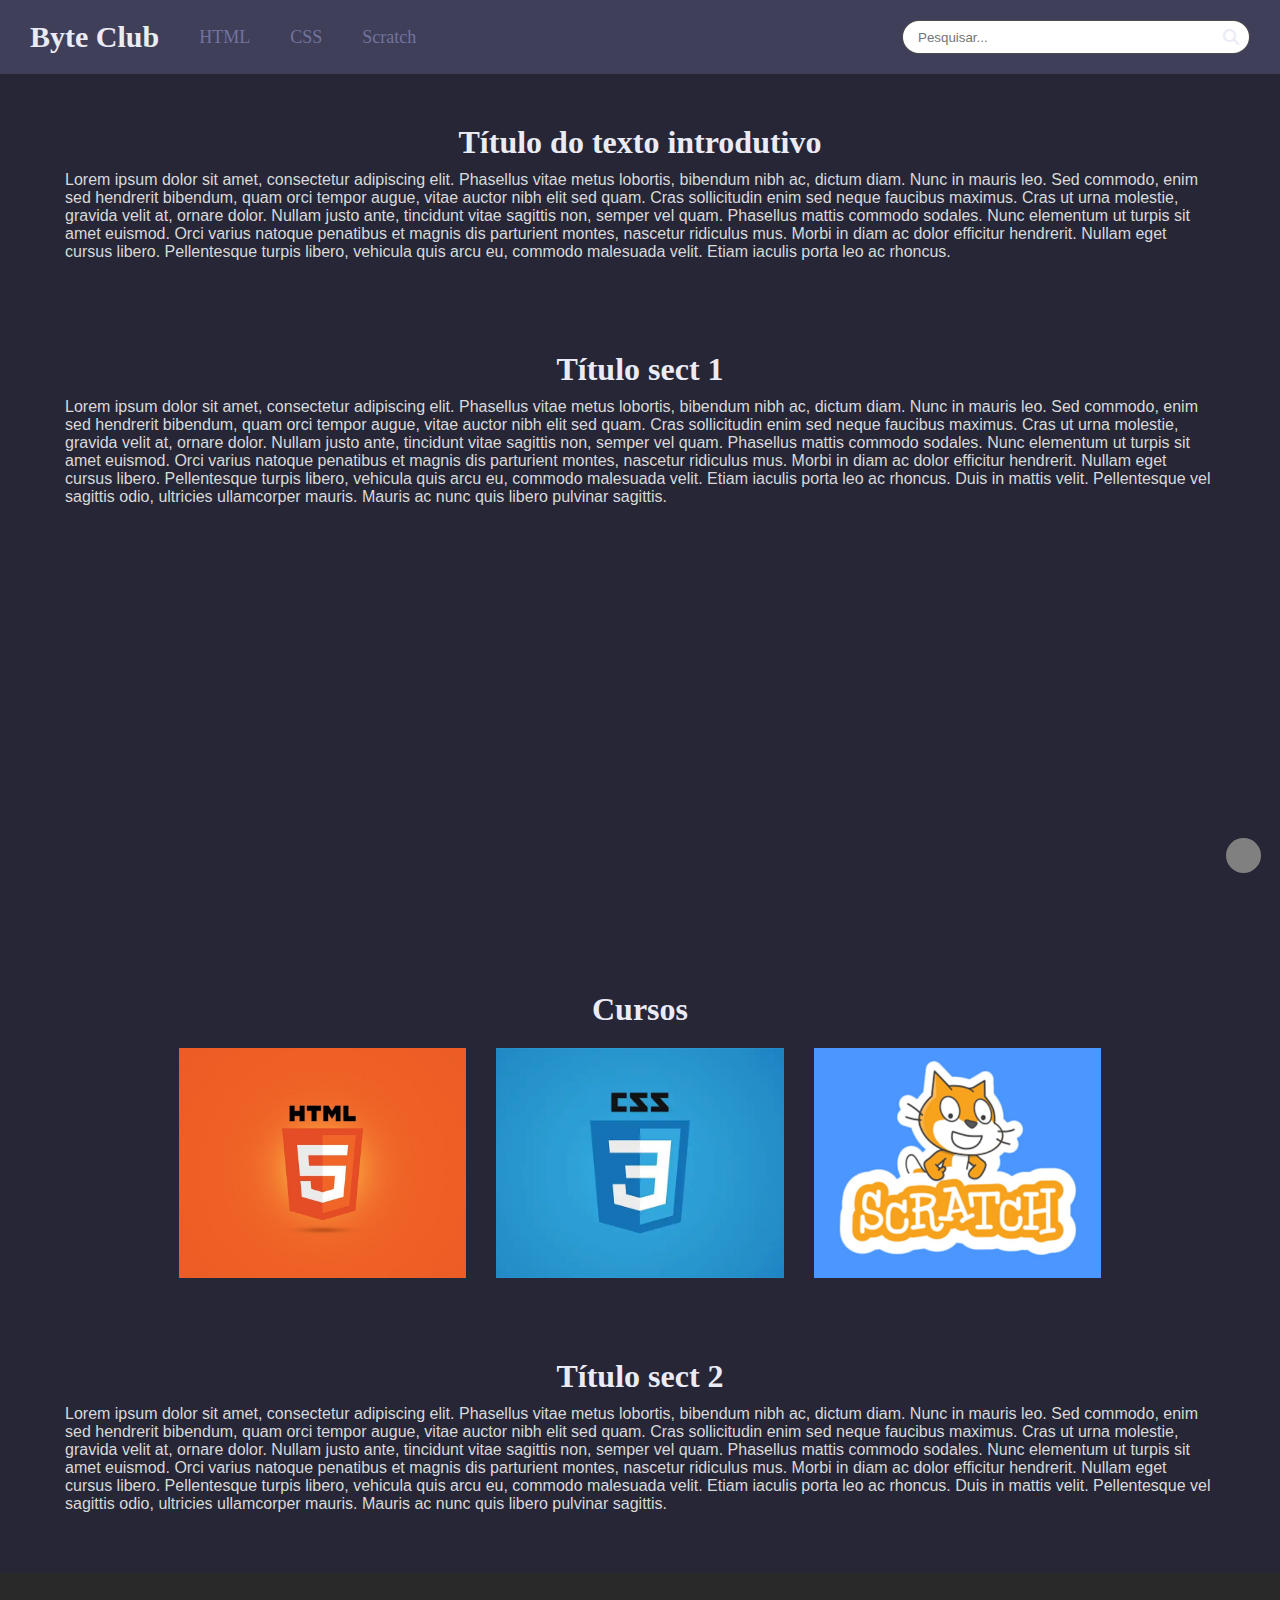
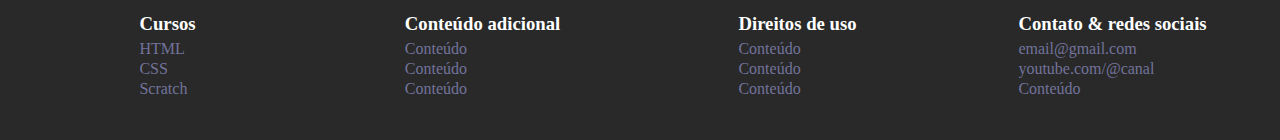
==== commit 6a7fb485: "implementação do chat pro bot" ====
--- a/index.html
+++ b/index.html
@@ -102,6 +102,11 @@
     </section>
   </main>
 
+  <div class="chaticon"></div>
+  <form class="chat" action="">
+    <input type="text">
+  </form>
+
   <footer>
     <div>
       <h3>Cursos</h3>
@@ -131,6 +136,7 @@
       <a href="">Conteúdo</a>
     </div>
   </footer>
+  <script src="./scripts/main.js"></script>
 </body>
 
 </html>--- a/styles/style.css
+++ b/styles/style.css
@@ -268,6 +268,61 @@
   outline: none;
 }
 
+/*Chat do bot*/
+
+.chaticon {
+  background-color: gray;
+  height: 35px;
+  width: 35px;
+  border-radius: 50%;
+
+  position: fixed;
+  right: 1.5%;
+  bottom: 3%;
+
+  cursor: pointer;
+
+  transition: border-radius 0.5s;
+}
+
+.chaticon.expanded {
+  border-radius: 2px 50% 50% 50%;
+}
+
+.chat {
+  border-radius: 15px 15px 2px 15px;
+  background-color: gray;
+  width: 350px;
+  height: 450px;
+
+  position: fixed;
+  right: 4%;
+  bottom: 7.8%;
+  display: flex;
+  justify-content: center;
+
+  opacity: 0;
+  visibility: hidden;
+  transition: opacity 0.5s, visibility 0.5s;
+}
+
+.chat.visible {
+  transition: opacity 0.5s, visibility 0.5s;
+  opacity: 1;
+  visibility: visible;
+}
+
+.chat input {
+  align-self: flex-end;
+  margin-bottom: 15px;
+  width: 80%;
+  height: 25px;
+  padding: 5px;
+  border-radius: 10px;
+
+  border: none;
+}
+
 /* -------------------------------- */
 /*            FOOTER                */
 /* -------------------------------- */
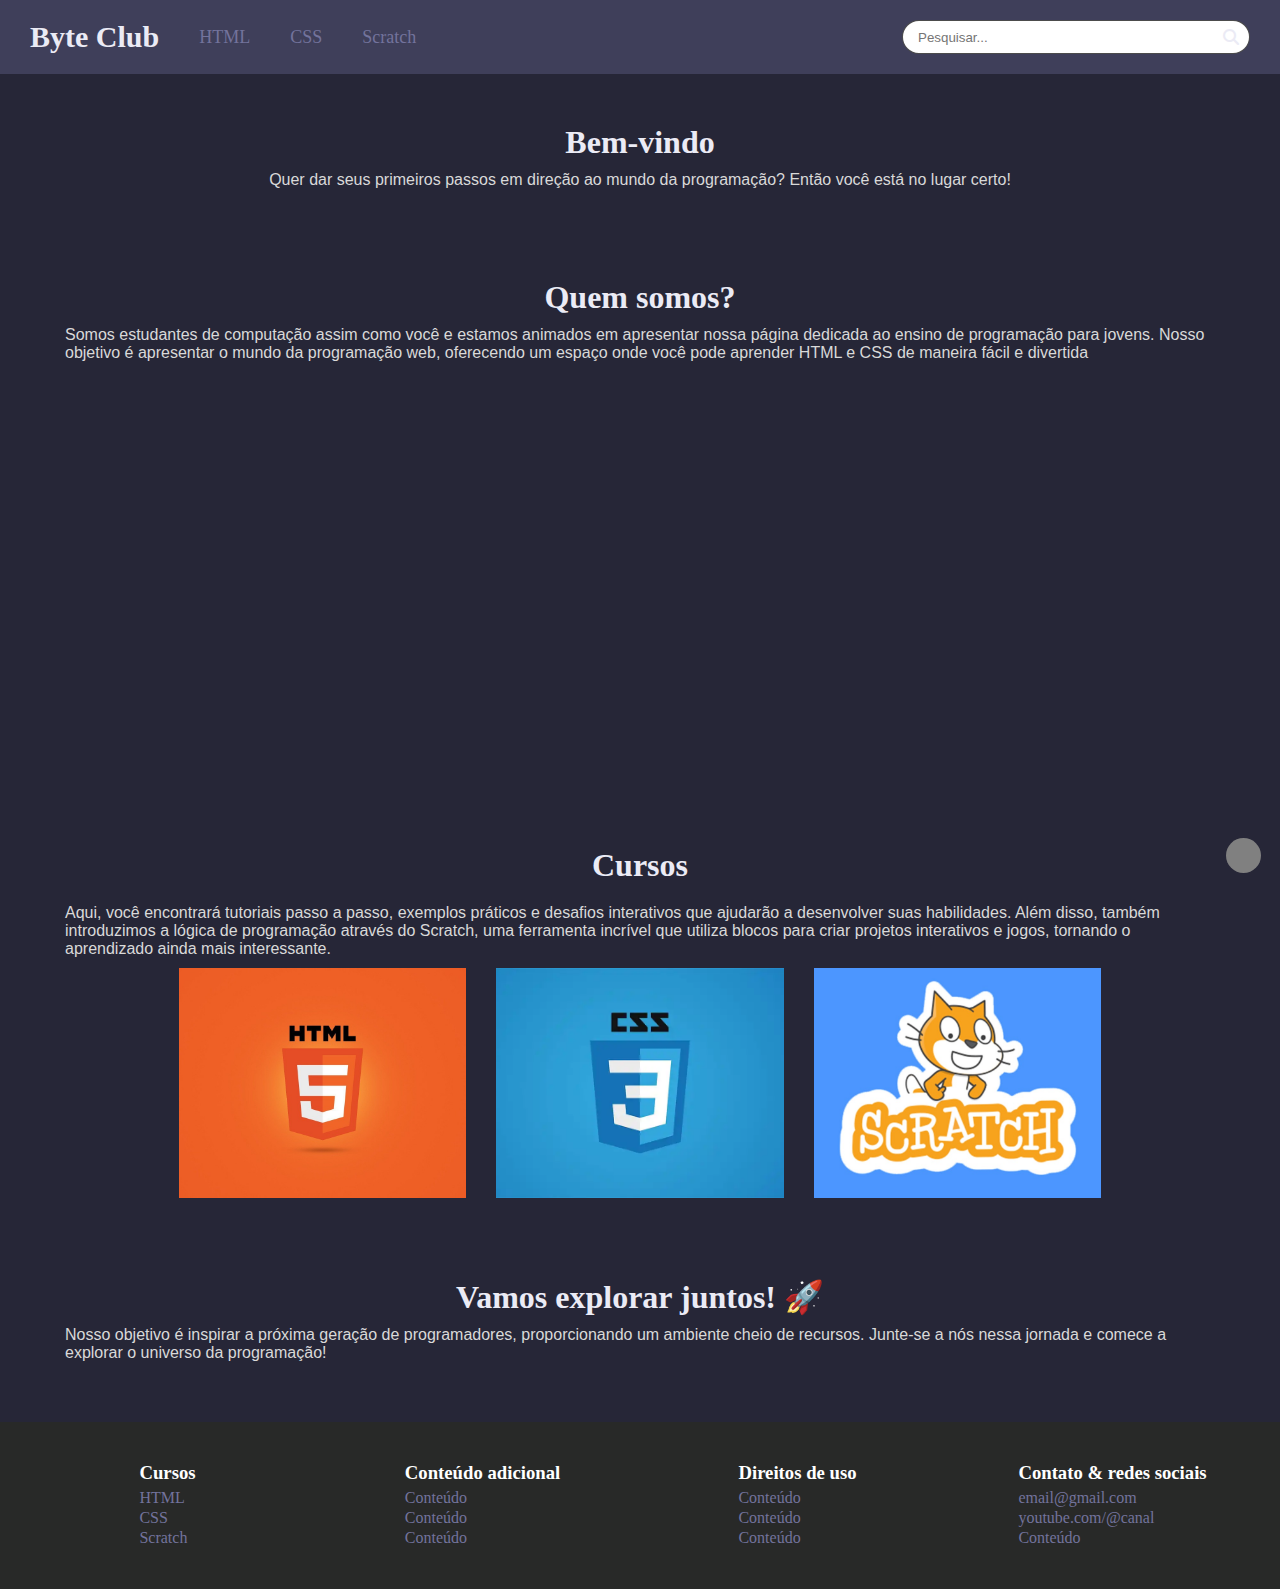
==== commit 5fc81373: "texto da home" ====
--- a/index.html
+++ b/index.html
@@ -29,40 +29,16 @@
   <main>
     <section class="banner">
       <div class="banner-text container">
-        <h1>Título do texto introdutivo</h1>
+        <h1>Bem-vindo</h1>
         <p class="text_content_medium">
-          Lorem ipsum dolor sit amet, consectetur adipiscing elit. Phasellus
-          vitae metus lobortis, bibendum nibh ac, dictum diam. Nunc in mauris
-          leo. Sed commodo, enim sed hendrerit bibendum, quam orci tempor
-          augue, vitae auctor nibh elit sed quam. Cras sollicitudin enim sed
-          neque faucibus maximus. Cras ut urna molestie, gravida velit at,
-          ornare dolor. Nullam justo ante, tincidunt vitae sagittis non,
-          semper vel quam. Phasellus mattis commodo sodales. Nunc elementum ut
-          turpis sit amet euismod. Orci varius natoque penatibus et magnis dis
-          parturient montes, nascetur ridiculus mus. Morbi in diam ac dolor
-          efficitur hendrerit. Nullam eget cursus libero. Pellentesque turpis
-          libero, vehicula quis arcu eu, commodo malesuada velit. Etiam
-          iaculis porta leo ac rhoncus.
+          Quer dar seus primeiros passos em direção ao mundo da programação? Então você está no lugar certo!
         </p>
       </div>
     </section>
     <section class="s1 container">
-      <h1>Título sect 1</h1>
+      <h1>Quem somos?</h1>
       <p class="text_content_medium">
-        Lorem ipsum dolor sit amet, consectetur adipiscing elit. Phasellus
-        vitae metus lobortis, bibendum nibh ac, dictum diam. Nunc in mauris
-        leo. Sed commodo, enim sed hendrerit bibendum, quam orci tempor augue,
-        vitae auctor nibh elit sed quam. Cras sollicitudin enim sed neque
-        faucibus maximus. Cras ut urna molestie, gravida velit at, ornare
-        dolor. Nullam justo ante, tincidunt vitae sagittis non, semper vel
-        quam. Phasellus mattis commodo sodales. Nunc elementum ut turpis sit
-        amet euismod. Orci varius natoque penatibus et magnis dis parturient
-        montes, nascetur ridiculus mus. Morbi in diam ac dolor efficitur
-        hendrerit. Nullam eget cursus libero. Pellentesque turpis libero,
-        vehicula quis arcu eu, commodo malesuada velit. Etiam iaculis porta
-        leo ac rhoncus. Duis in mattis velit. Pellentesque vel sagittis odio,
-        ultricies ullamcorper mauris. Mauris ac nunc quis libero pulvinar
-        sagittis.
+        Somos estudantes de computação assim como você e estamos animados em apresentar nossa página dedicada ao ensino de programação para jovens. Nosso objetivo é apresentar o mundo da programação web, oferecendo um espaço onde você pode aprender HTML e CSS de maneira fácil e divertida
       </p>
     </section>
     <section class="container video-section">
@@ -74,6 +50,9 @@
     </section>
     <section class="container courses">
       <h1>Cursos</h1>
+      <p class="text_content_medium">
+        Aqui, você encontrará tutoriais passo a passo, exemplos práticos e desafios interativos que ajudarão a desenvolver suas habilidades. Além disso, também introduzimos a lógica de programação através do Scratch, uma ferramenta incrível que utiliza blocos para criar projetos interativos e jogos, tornando o aprendizado ainda mais interessante.
+      </p>
       <div class="courses-imgs">
         <a class="html" href="./pages/web.html"></a>
         <a class="css" href="./pages/css.html"></a>
@@ -82,22 +61,9 @@
       </div>
     </section>
     <section class="container s2">
-      <h1>Título sect 2</h1>
+      <h1>Vamos explorar juntos! 🚀</h1>
       <p class="text_content_medium">
-        Lorem ipsum dolor sit amet, consectetur adipiscing elit. Phasellus
-        vitae metus lobortis, bibendum nibh ac, dictum diam. Nunc in mauris
-        leo. Sed commodo, enim sed hendrerit bibendum, quam orci tempor augue,
-        vitae auctor nibh elit sed quam. Cras sollicitudin enim sed neque
-        faucibus maximus. Cras ut urna molestie, gravida velit at, ornare
-        dolor. Nullam justo ante, tincidunt vitae sagittis non, semper vel
-        quam. Phasellus mattis commodo sodales. Nunc elementum ut turpis sit
-        amet euismod. Orci varius natoque penatibus et magnis dis parturient
-        montes, nascetur ridiculus mus. Morbi in diam ac dolor efficitur
-        hendrerit. Nullam eget cursus libero. Pellentesque turpis libero,
-        vehicula quis arcu eu, commodo malesuada velit. Etiam iaculis porta
-        leo ac rhoncus. Duis in mattis velit. Pellentesque vel sagittis odio,
-        ultricies ullamcorper mauris. Mauris ac nunc quis libero pulvinar
-        sagittis.
+        Nosso objetivo é inspirar a próxima geração de programadores, proporcionando um ambiente cheio de recursos. Junte-se a nós nessa jornada e comece a explorar o universo da programação!
       </p>
     </section>
   </main>
--- a/styles/style.css
+++ b/styles/style.css
@@ -12,6 +12,12 @@
   scroll-padding-top: 80px;
   scroll-behavior: smooth;
 }
+/* teste de espaçamento nas listas
+ul,
+ol,
+li {
+  margin-left: 10px;
+} */
 
 body {
   margin: 0;
--- a/styles/index.css
+++ b/styles/index.css
@@ -1,6 +1,10 @@
 /* Banner */
 
 .banner h1 {
+  text-align: center;
+}
+
+.banner p {
   text-align: center;
 }
 
